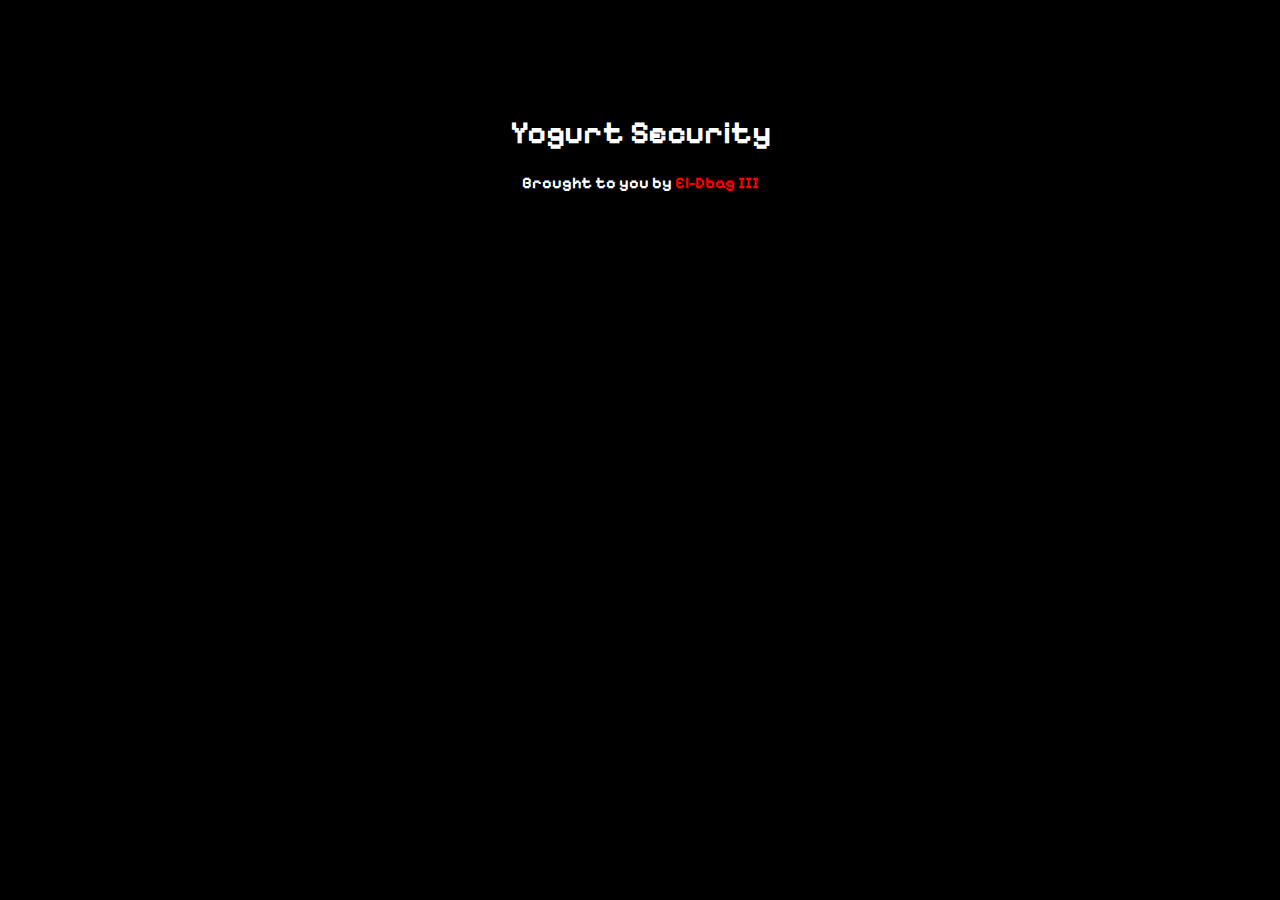
==== index.html @ 8daa19e5 "Update index.html" ====
<!DOCTYPE html>
<html>
<head>
    <link type="image/png" sizes="32x32" rel="icon" href="img/icons8-yogurt-32.png">
    <title>Yogurt Security</title>
    <link rel="stylesheet" href="styles.css">
</head>
<body>
    <h1>
        Yogurt Security
    </h1>
    <h4>
        Brought to you by&nbsp;<a href="https://yogsec.com/docs/owner">El-Dbag III</a>
    </h4>
</body>
<script data-name="BMC-Widget" data-cfasync="false" src="https://cdnjs.buymeacoffee.com/1.0.0/widget.prod.min.js" data-id="spongepanto" data-description="Support me on Buy me a coffee!" data-message="Be a G, Donate (it's for a good cause)" data-color="#FF5F5F" data-position="Right" data-x_margin="18" data-y_margin="18"></script>
<script src="script.js"></script>
</html>
---- styles.css ----
@import url('https://fonts.googleapis.com/css2?family=Pixelify+Sans:wght@400..700&display=swap');
h1 {
    display: flex;
    justify-content: center;
    align-items: center;
    margin-top: 9%;
    font-family: "Pixelify Sans", sans-serif;
    color: white;
}
h4 {
    display: flex;
    justify-content: center;
    align-items: center;
    margin-top: 1%;
    font-family: "Pixelify Sans", sans-serif;
    color: white;
}
body {
    background-color: black;
}
a {
    color: red;
    text-decoration: none;
}
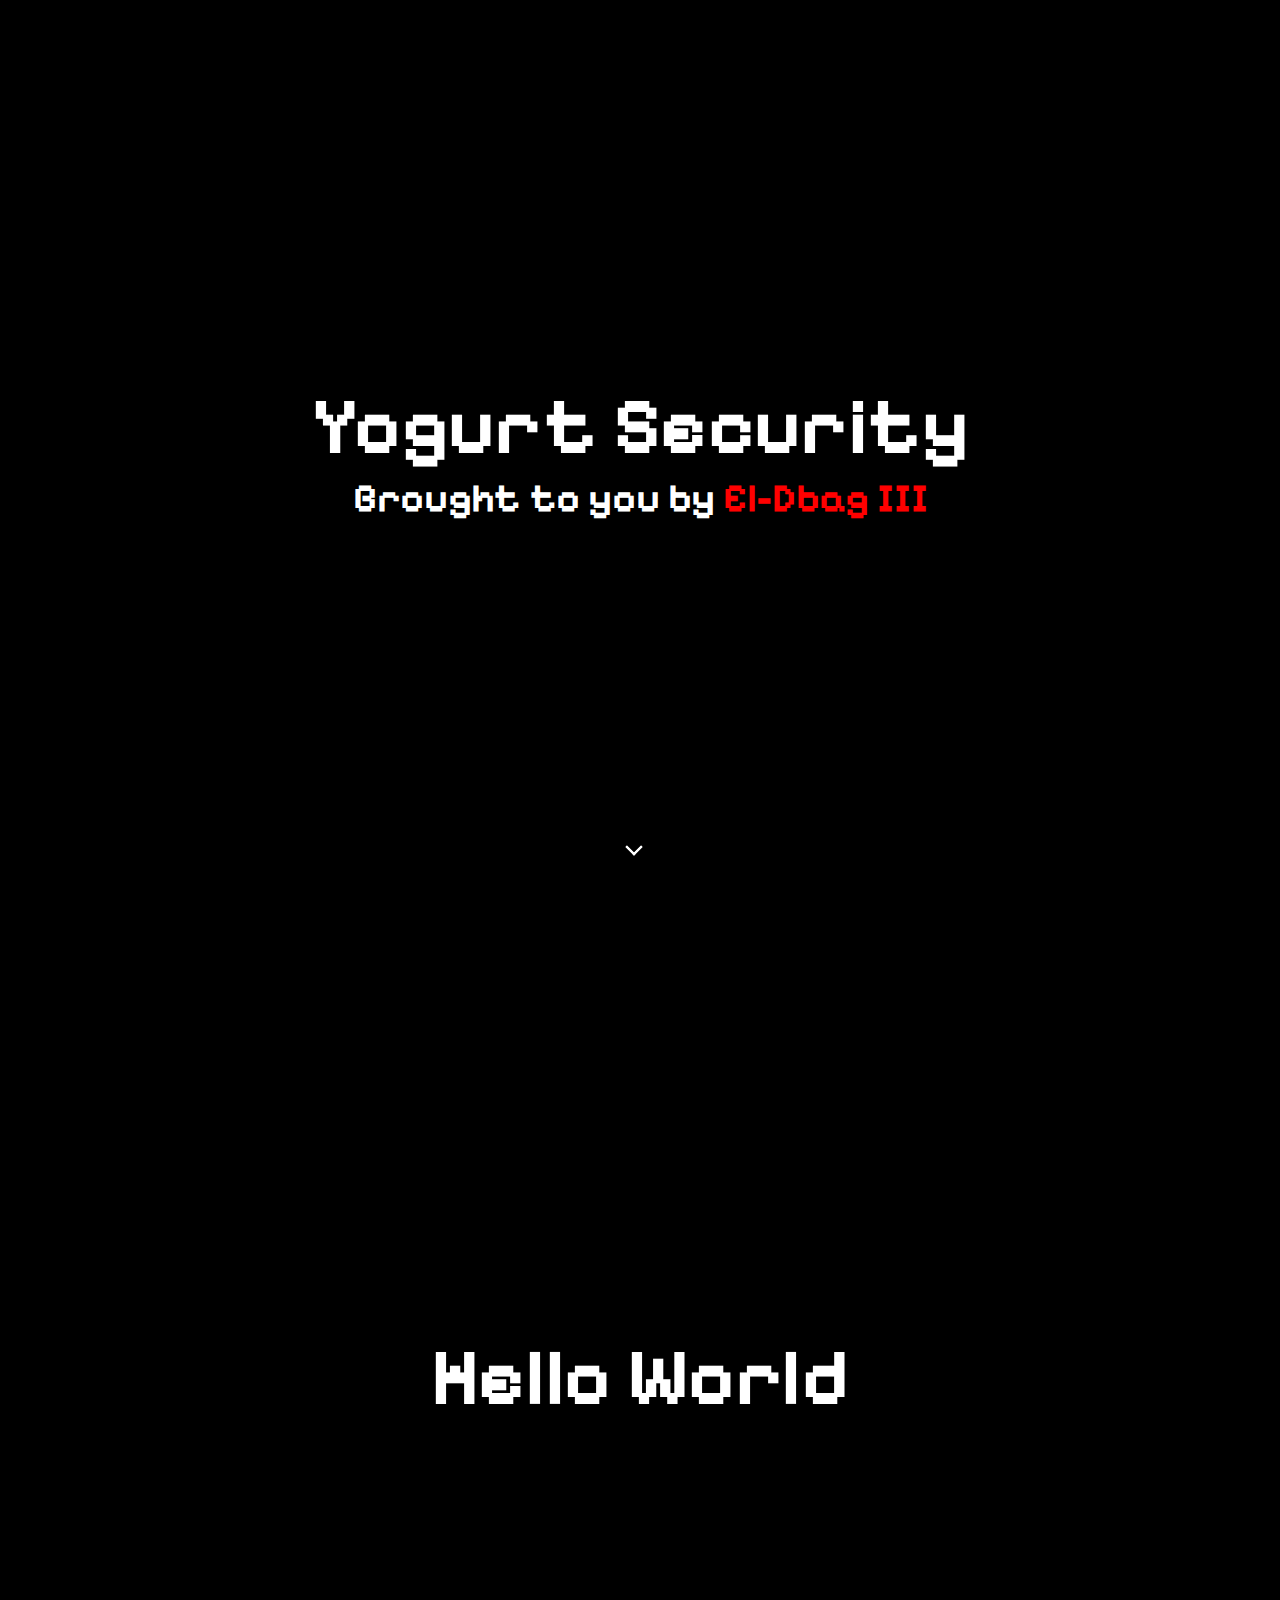
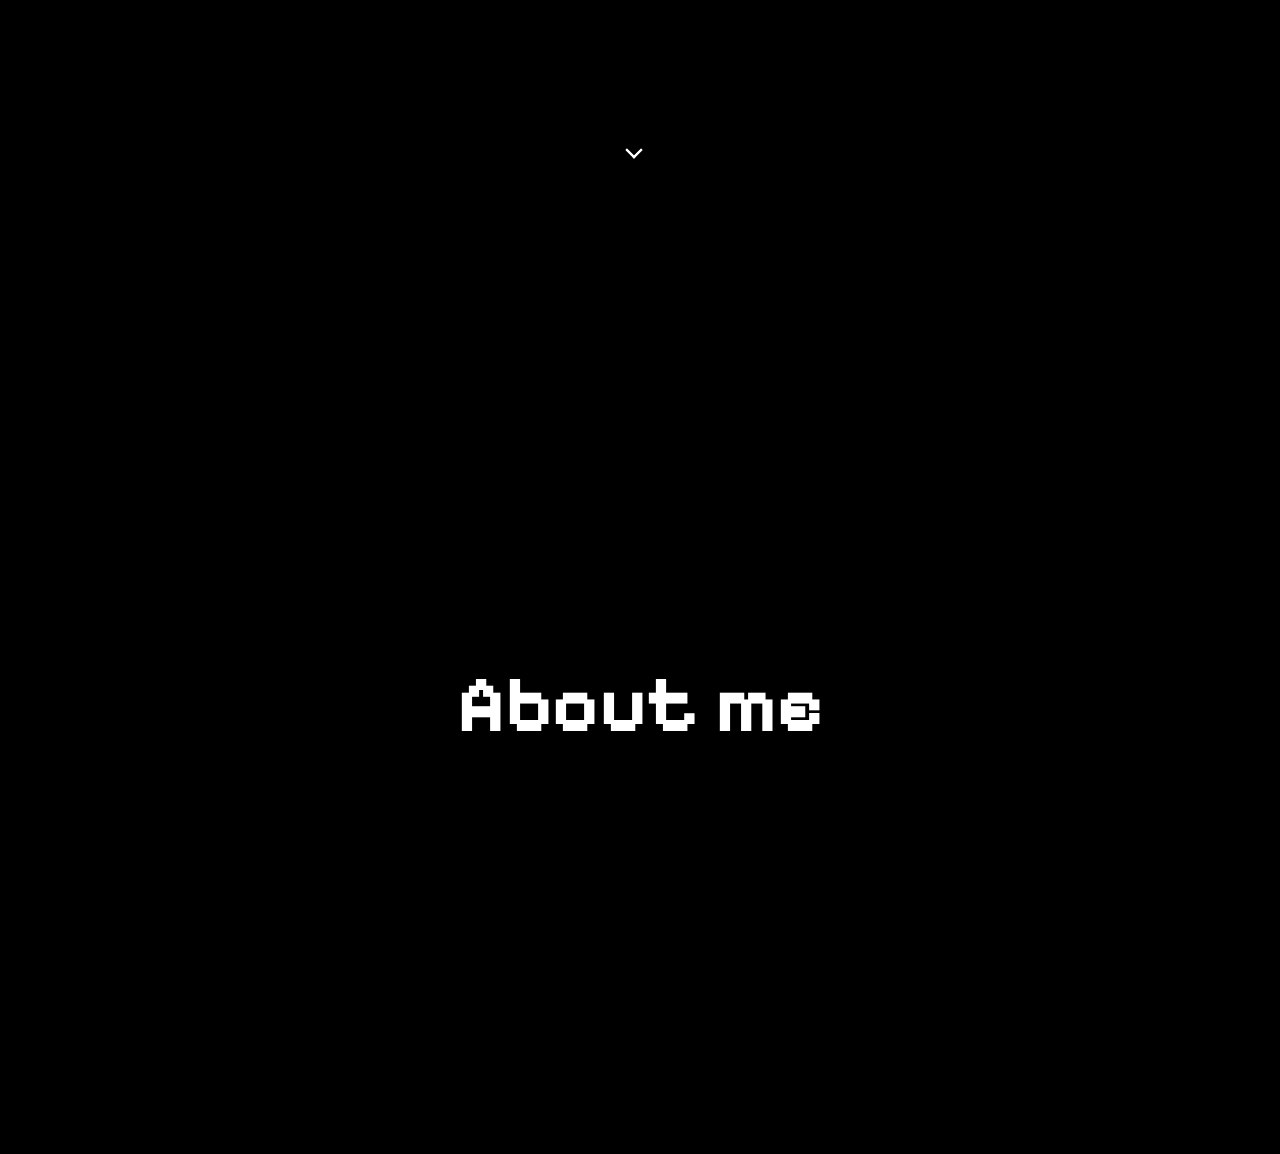
==== commit edf52169: "Update index.html" ====
--- a/index.html
+++ b/index.html
@@ -1,18 +1,44 @@
 <!DOCTYPE html>
 <html>
 <head>
-    <link type="image/png" sizes="32x32" rel="icon" href="img/icons8-yogurt-32.png">
-    <title>Yogurt Security</title>
     <link rel="stylesheet" href="styles.css">
 </head>
 <body>
-    <h1>
-        Yogurt Security
-    </h1>
-    <h4>
-        Brought to you by&nbsp;<a href="https://yogsec.com/docs/owner">El-Dbag III</a>
-    </h4>
+    <section id="sec-1" class="has-scroll-down">
+        <div class="container">
+            <h1>
+                Yogurt Security
+            </h1>
+            <h4>
+                Brought to you by&nbsp;<a href="https://yogsec.com/docs/owner">El-Dbag III</a>
+            </h4>
+            <a href="#sec-2" class="jump-button">
+                <div class="scroll-down"></div>
+            </a>
+        </div>
+    </section>
+    <section id="sec-2" class="has-scroll-down">
+        <div class="container">
+          <h1>Hello World</h1>
+            <a href="#sec-3" class="jump-button">  
+                <div class="scroll-down"></div>
+            </a>
+        </div>
+      </section>      
+    <section id="sec-3">
+        <div class="container">
+            <h1>About me</h1>
+        </div>
+    </section>
+    <script>document.querySelector('.scroll-down').addEventListener('click', function() {
+        var currentSection = document.elementFromPoint(window.innerWidth / 2, window.innerHeight / 2).closest('section');
+        var nextSection = currentSection.nextElementSibling;
+        if (nextSection) {
+          nextSection.scrollIntoView({ behavior: 'smooth' });
+        }
+      });
+      </script>
+    <script data-name="BMC-Widget" data-cfasync="false" src="https://cdnjs.buymeacoffee.com/1.0.0/widget.prod.min.js" data-id="spongepanto" data-description="Support me on Buy me a coffee!" data-message="Be a G, donate (it's for a good cause)" data-color="Red" data-position="Right" data-x_margin="18" data-y_margin="18"></script>
+<script src="script.js"></script>
 </body>
-<script data-name="BMC-Widget" data-cfasync="false" src="https://cdnjs.buymeacoffee.com/1.0.0/widget.prod.min.js" data-id="spongepanto" data-description="Support me on Buy me a coffee!" data-message="Be a G, Donate (it's for a good cause)" data-color="#FF5F5F" data-position="Right" data-x_margin="18" data-y_margin="18"></script>
-<script src="script.js"></script>
 </html>
--- a/styles.css
+++ b/styles.css
@@ -1,24 +1,127 @@
+/* Import your font (if desired) */
 @import url('https://fonts.googleapis.com/css2?family=Pixelify+Sans:wght@400..700&display=swap');
-h1 {
+
+/* Basic styles */
+h1, h4 {
     display: flex;
     justify-content: center;
     align-items: center;
-    margin-top: 9%;
+    margin: 0;
     font-family: "Pixelify Sans", sans-serif;
     color: white;
 }
-h4 {
+.container {
+    position: relative; /* Make container relative */
     display: flex;
+    flex-direction: column;
     justify-content: center;
-    align-items: center;
-    margin-top: 1%;
-    font-family: "Pixelify Sans", sans-serif;
-    color: white;
+    height: 100vh;
 }
+/* Body styles */
 body {
     background-color: black;
 }
+
+/* Link styles */
 a {
     color: red;
     text-decoration: none;
 }
+
+/* Add the button styling */
+* {
+    padding: 0;
+    margin: 0;
+    box-sizing: border-box;
+}
+html {
+    font-size: 40px;
+    font-family: "Montserrat";
+    scroll-behavior: smooth;
+}
+
+/* Section styles */
+section {
+  width: 100%;
+  display: flex;
+  align-items: center;
+  justify-content: center;
+  position: relative; /* Needed for button positioning */
+}
+
+#sec-1,
+#sec-2,
+#sec-3 {
+  background-color: black;
+}
+#sec-2 {
+  min-height: 106vh;
+}
+/* Scroll down button styles */
+/* Scroll down button styles */
+.scroll-down {
+  position: absolute; /* Position relative to the nearest positioned ancestor */
+  top: 285px; /* Position from the top */
+  left: 50%; /* Position from the left */
+  transform: translateX(-50%); /* Center horizontally */
+  
+  height: 80px; /* Height of the button */
+  width: 60px; /* Width of the button */
+  border: transparent; /* No border */
+  border-radius: 50px; /* Rounded corners */
+  
+  display: flex; /* Use flexbox for alignment */
+  justify-content: center; /* Center content horizontally */
+  align-items: center; /* Center content vertically */
+  
+  cursor: pointer; /* Change cursor to pointer on hover */
+  margin: 0; /* No margin */
+}
+
+/* Adjust the pseudo-elements' positions for centering */
+.scroll-down::before,
+.scroll-down::after {
+  content: "";
+  position: absolute;
+  top: 50%; /* Move them to the middle vertically */
+  height: 10px;
+  width: 10px;
+  transform: translate(-50%, -50%) rotate(45deg); /* Center them */
+  border: 2px solid white;
+  border-top: transparent;
+  border-left: transparent;
+  animation: scroll-down 1s ease-out infinite;
+}
+
+.has-scroll-down { /* New class */
+  position: relative; /* Needed for button positioning */
+}
+
+#sec-2.has-scroll-down {
+  /* Inherit styles from section */
+}
+.scroll-down::before {
+  animation-delay: 0.8s;
+}
+
+@keyframes scroll-down {
+  0% {
+    opacity: 0;
+  }
+  30% {
+    opacity: 1;
+  }
+  60% {
+    opacity: 1;
+  }
+  100% {
+    top: 90%;
+    opacity: 0;
+  }
+}
+
+/* Link styles (for the button) */
+.jump-button {
+  position: relative; /* Needed for button positioning */
+  display: block; /* Ensure the button is visible */
+}
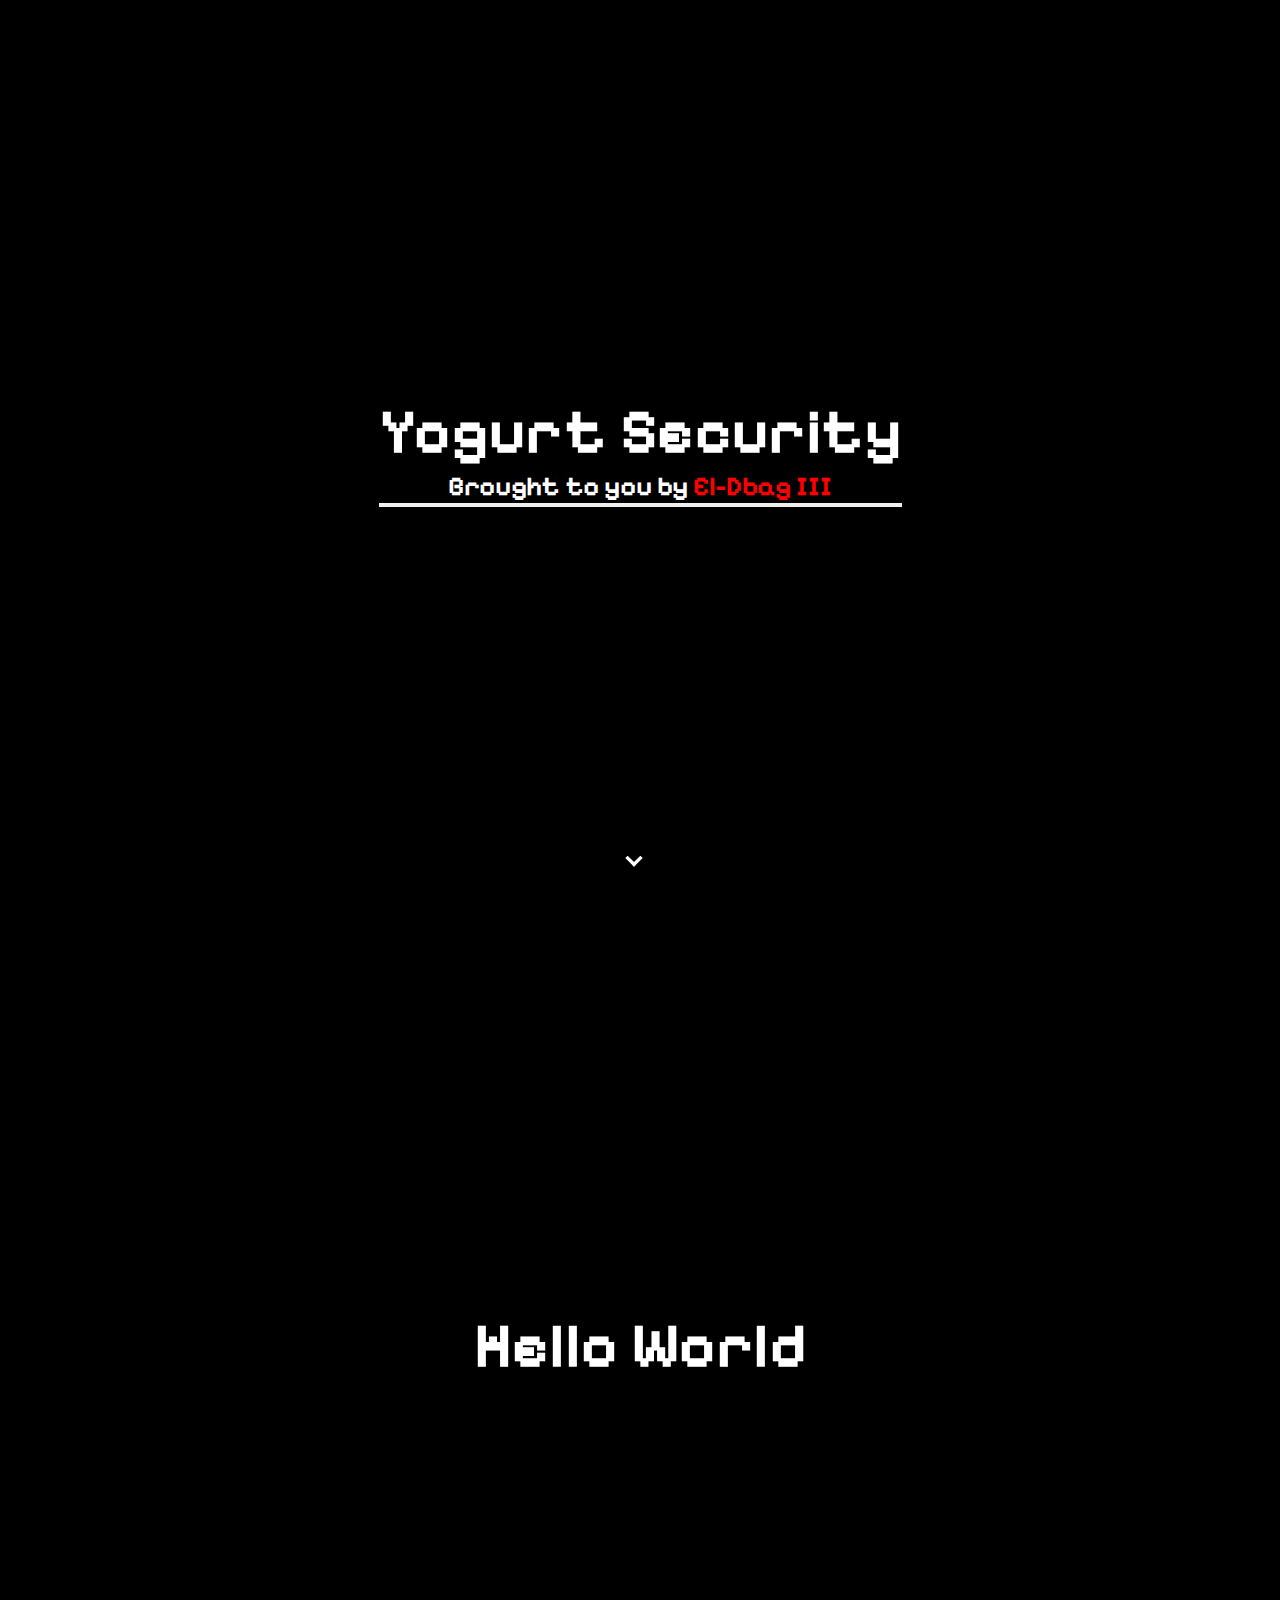
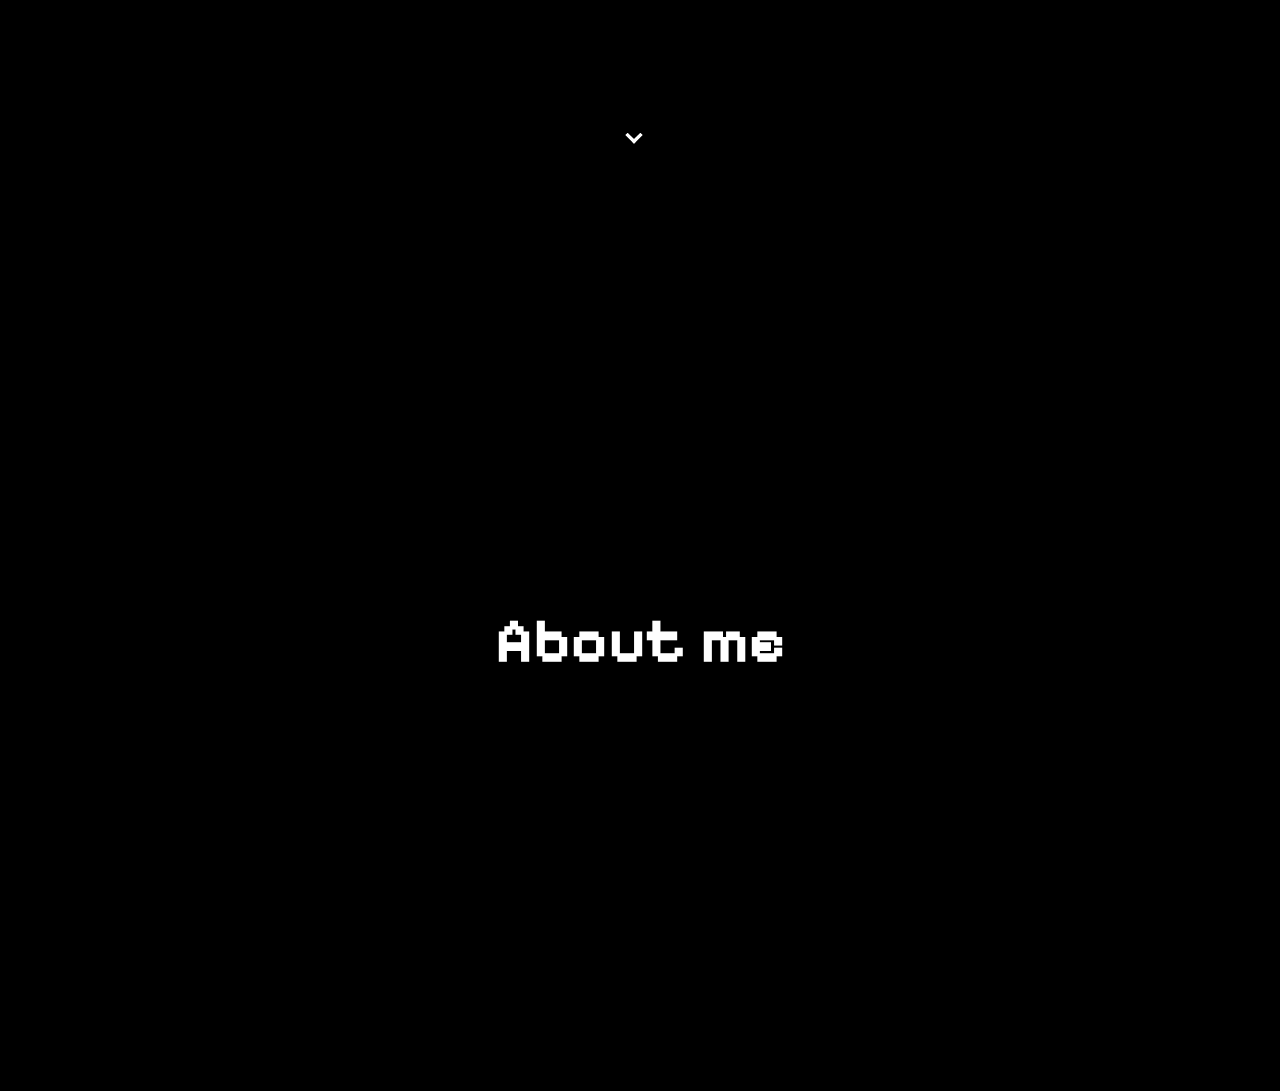
==== commit 016e1558: "Update index.html" ====
--- a/index.html
+++ b/index.html
@@ -12,6 +12,7 @@
             <h4>
                 Brought to you by&nbsp;<a href="https://yogsec.com/docs/owner">El-Dbag III</a>
             </h4>
+            <button id="men" class="secret-button" onclick="window.location.href='/secret/secret.html';"></button>
             <a href="#sec-2" class="jump-button">
                 <div class="scroll-down"></div>
             </a>
@@ -39,6 +40,7 @@
       });
       </script>
     <script data-name="BMC-Widget" data-cfasync="false" src="https://cdnjs.buymeacoffee.com/1.0.0/widget.prod.min.js" data-id="spongepanto" data-description="Support me on Buy me a coffee!" data-message="Be a G, donate (it's for a good cause)" data-color="Red" data-position="Right" data-x_margin="18" data-y_margin="18"></script>
-<script src="script.js"></script>
+    <script type="text/javascript">var $zoho=$zoho || {};$zoho.salesiq = $zoho.salesiq || {widgetcode:"siq0e92b20da8e1ba679281e5a3b1545fe51c43e73c2dc3f5aa1c133ce26a654993", values:{},ready:function(){}};var d=document;s=d.createElement("script");s.type="text/javascript";s.id="zsiqscript";s.defer=true;s.src="https://salesiq.zoho.com/widget";t=d.getElementsByTagName("script")[0];t.parentNode.insertBefore(s,t);d.write("<div id='zsiqwidget'></div>");</script>
+    <script src="script.js"></script>
 </body>
 </html>
--- a/styles.css
+++ b/styles.css
@@ -10,6 +10,12 @@
     font-family: "Pixelify Sans", sans-serif;
     color: white;
 }
+h1 {
+  font-size: 7vh;
+}
+h4 {
+  font-size: 3vh;
+}
 .container {
     position: relative; /* Make container relative */
     display: flex;
@@ -20,6 +26,8 @@
 /* Body styles */
 body {
     background-color: black;
+    margin: 0; /* Remove default body margin */
+    font-family: "Montserrat", sans-serif; /* Apply a fallback font */
 }
 
 /* Link styles */
@@ -35,8 +43,7 @@
     box-sizing: border-box;
 }
 html {
-    font-size: 40px;
-    font-family: "Montserrat";
+    font-size: 1rem; /* Base font size */
     scroll-behavior: smooth;
 }
 
@@ -48,34 +55,31 @@
   justify-content: center;
   position: relative; /* Needed for button positioning */
 }
-
 #sec-1,
 #sec-2,
 #sec-3 {
   background-color: black;
 }
 #sec-2 {
-  min-height: 106vh;
+  max-height: 99vh;
 }
 /* Scroll down button styles */
-/* Scroll down button styles */
 .scroll-down {
-  position: absolute; /* Position relative to the nearest positioned ancestor */
-  top: 285px; /* Position from the top */
-  left: 50%; /* Position from the left */
-  transform: translateX(-50%); /* Center horizontally */
+  position: absolute;
+  bottom: 1vh; /* Position from the bottom */
+  left: 50%;
+  transform: translateX(-50%);
+  top: 38vh;
+  height: 6vh; /* Adjusted height for better visibility */
+  width: 6vh;
+  border: transparent;
+  border-radius: 50%;
   
-  height: 80px; /* Height of the button */
-  width: 60px; /* Width of the button */
-  border: transparent; /* No border */
-  border-radius: 50px; /* Rounded corners */
+  display: flex;
+  justify-content: center;
+  align-items: center;
   
-  display: flex; /* Use flexbox for alignment */
-  justify-content: center; /* Center content horizontally */
-  align-items: center; /* Center content vertically */
-  
-  cursor: pointer; /* Change cursor to pointer on hover */
-  margin: 0; /* No margin */
+  cursor: pointer;
 }
 
 /* Adjust the pseudo-elements' positions for centering */
@@ -83,23 +87,16 @@
 .scroll-down::after {
   content: "";
   position: absolute;
-  top: 50%; /* Move them to the middle vertically */
-  height: 10px;
-  width: 10px;
-  transform: translate(-50%, -50%) rotate(45deg); /* Center them */
-  border: 2px solid white;
+  top: 1vh;
+  height: 1vh; /* Adjusted height */
+  width: 1vh; /* Adjusted width */
+  transform: translate(-50%, -50%) rotate(45deg);
+  border: 0.35vh solid white; /* Adjusted border width */
   border-top: transparent;
   border-left: transparent;
   animation: scroll-down 1s ease-out infinite;
 }
 
-.has-scroll-down { /* New class */
-  position: relative; /* Needed for button positioning */
-}
-
-#sec-2.has-scroll-down {
-  /* Inherit styles from section */
-}
 .scroll-down::before {
   animation-delay: 0.8s;
 }
@@ -122,6 +119,6 @@
 
 /* Link styles (for the button) */
 .jump-button {
-  position: relative; /* Needed for button positioning */
-  display: block; /* Ensure the button is visible */
+  position: relative;
+  display: block;
 }
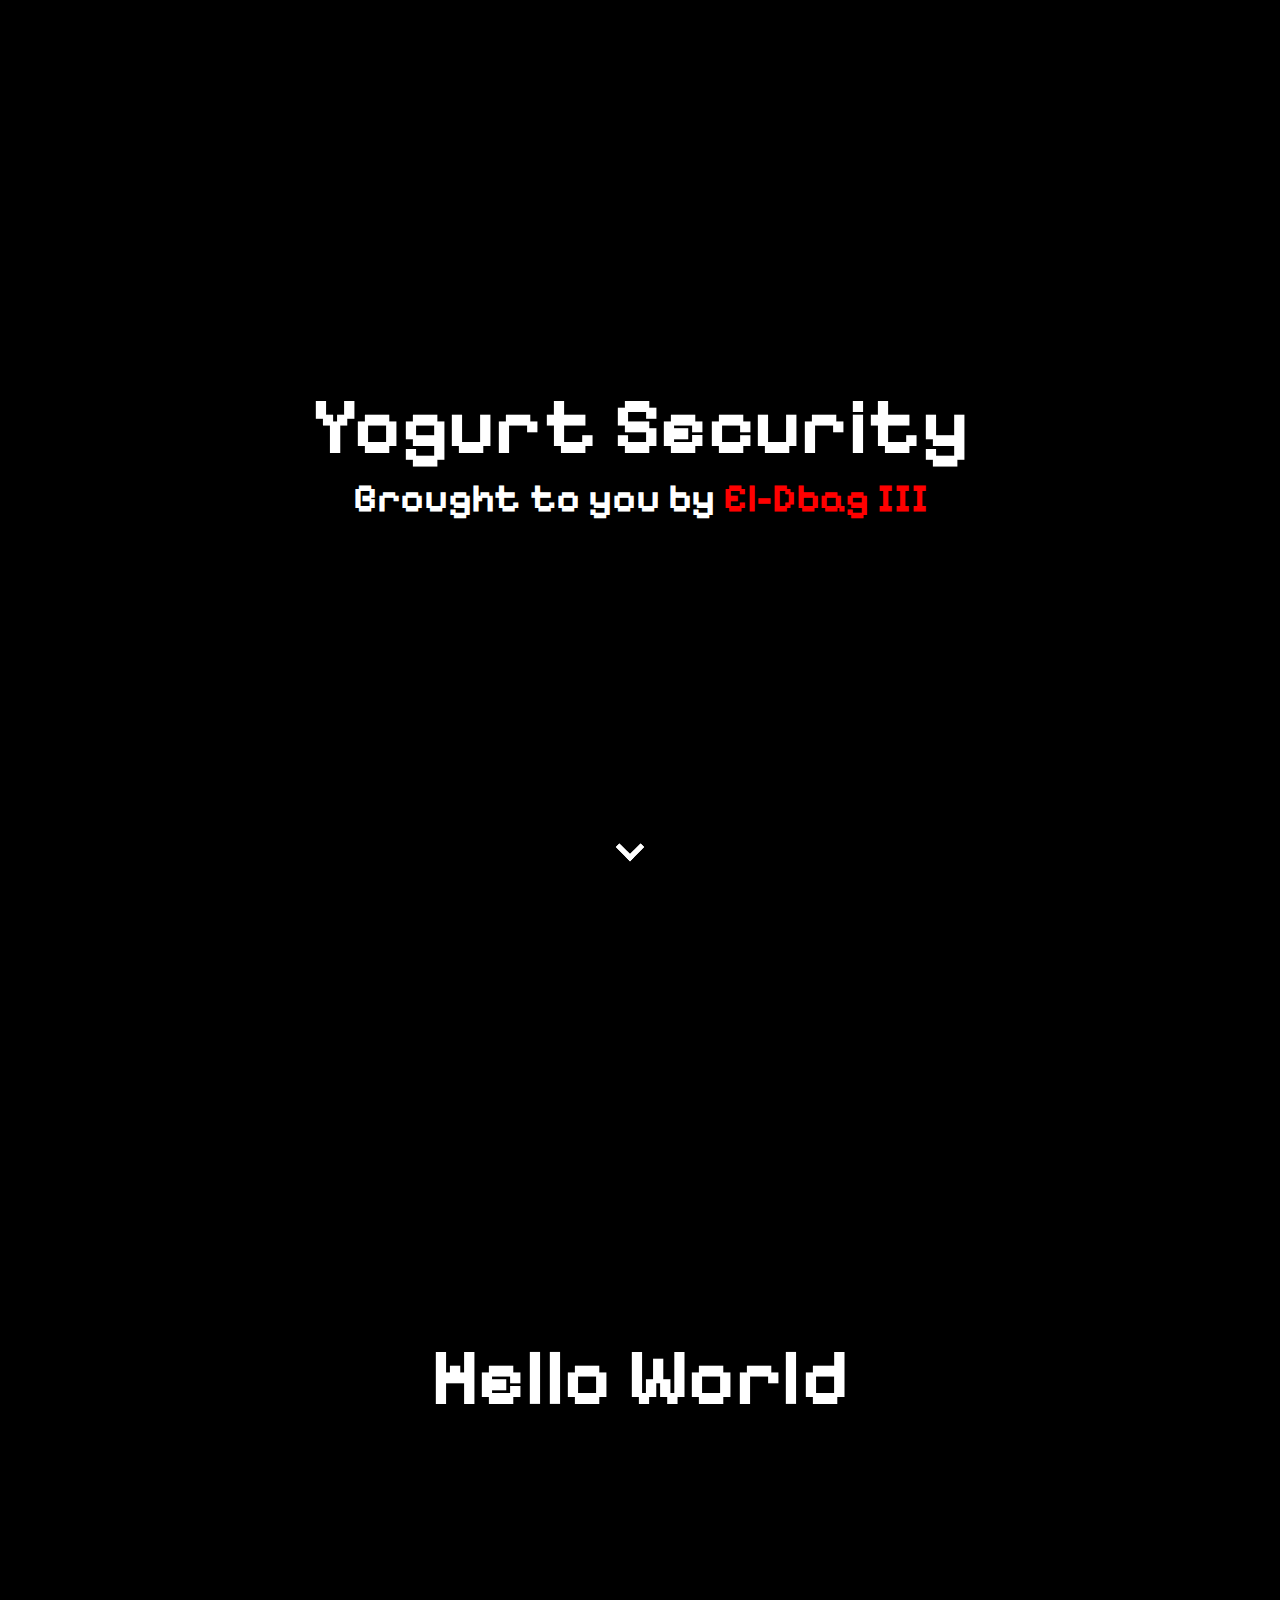
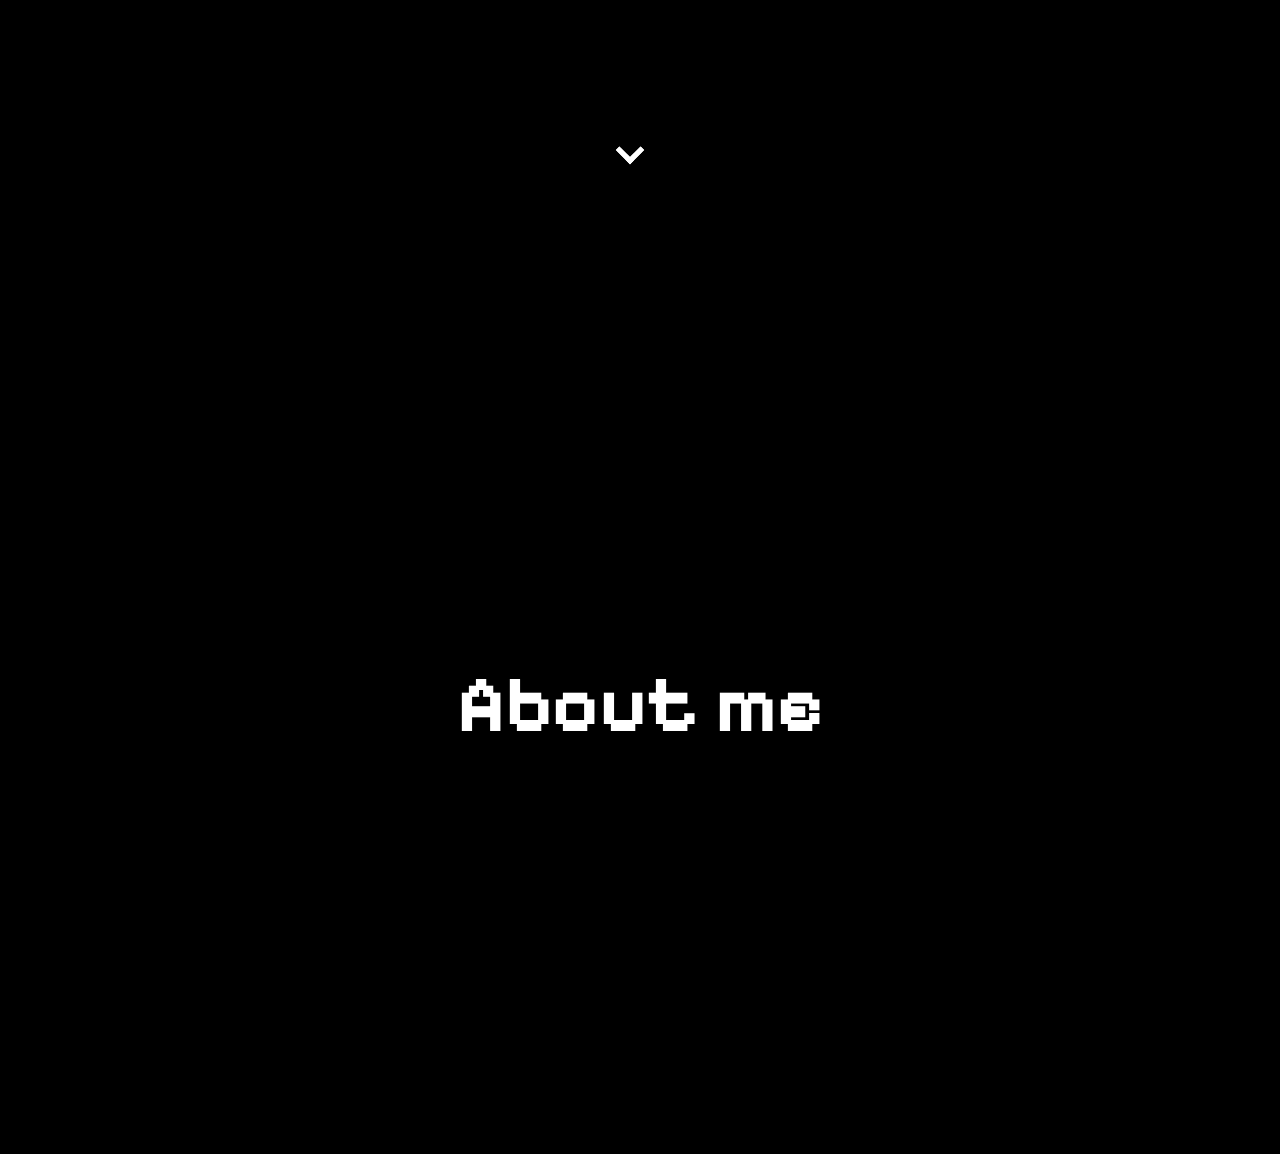
==== commit d283abca: "Update index.html" ====
--- a/index.html
+++ b/index.html
@@ -39,8 +39,6 @@
         }
       });
       </script>
-    <script data-name="BMC-Widget" data-cfasync="false" src="https://cdnjs.buymeacoffee.com/1.0.0/widget.prod.min.js" data-id="spongepanto" data-description="Support me on Buy me a coffee!" data-message="Be a G, donate (it's for a good cause)" data-color="Red" data-position="Right" data-x_margin="18" data-y_margin="18"></script>
-    <script type="text/javascript">var $zoho=$zoho || {};$zoho.salesiq = $zoho.salesiq || {widgetcode:"siq0e92b20da8e1ba679281e5a3b1545fe51c43e73c2dc3f5aa1c133ce26a654993", values:{},ready:function(){}};var d=document;s=d.createElement("script");s.type="text/javascript";s.id="zsiqscript";s.defer=true;s.src="https://salesiq.zoho.com/widget";t=d.getElementsByTagName("script")[0];t.parentNode.insertBefore(s,t);d.write("<div id='zsiqwidget'></div>");</script>
-    <script src="script.js"></script>
+    <script data-name="BMC-Widget" data-cfasync="false" src="https://cdnjs.buymeacoffee.com/1.0.0/widget.prod.min.js" data-id="spongepanto" data-description="Support me on Buy me a coffee!" data-message="Be a G, donate (it's for a good cause)" data-color="Red" data-position="Right" data-x_margin="18" data-y_margin="18"></script>    <script src="script.js"></script>
 </body>
 </html>
--- a/styles.css
+++ b/styles.css
@@ -10,12 +10,6 @@
     font-family: "Pixelify Sans", sans-serif;
     color: white;
 }
-h1 {
-  font-size: 7vh;
-}
-h4 {
-  font-size: 3vh;
-}
 .container {
     position: relative; /* Make container relative */
     display: flex;
@@ -26,8 +20,6 @@
 /* Body styles */
 body {
     background-color: black;
-    margin: 0; /* Remove default body margin */
-    font-family: "Montserrat", sans-serif; /* Apply a fallback font */
 }
 
 /* Link styles */
@@ -43,7 +35,8 @@
     box-sizing: border-box;
 }
 html {
-    font-size: 1rem; /* Base font size */
+    font-size: 40px;
+    font-family: "Montserrat";
     scroll-behavior: smooth;
 }
 
@@ -55,31 +48,34 @@
   justify-content: center;
   position: relative; /* Needed for button positioning */
 }
+
 #sec-1,
 #sec-2,
 #sec-3 {
   background-color: black;
 }
 #sec-2 {
-  max-height: 99vh;
+  min-height: 106vh;
 }
 /* Scroll down button styles */
+/* Scroll down button styles */
 .scroll-down {
-  position: absolute;
-  bottom: 1vh; /* Position from the bottom */
-  left: 50%;
-  transform: translateX(-50%);
-  top: 38vh;
-  height: 6vh; /* Adjusted height for better visibility */
-  width: 6vh;
-  border: transparent;
-  border-radius: 50%;
+  position: absolute; /* Position relative to the nearest positioned ancestor */
+  top: 285px; /* Position from the top */
+  left: 50%; /* Position from the left */
+  transform: translateX(-50%); /* Center horizontally */
   
-  display: flex;
-  justify-content: center;
-  align-items: center;
+  height: 80px; /* Height of the button */
+  width: 60px; /* Width of the button */
+  border: transparent; /* No border */
+  border-radius: 50px; /* Rounded corners */
   
-  cursor: pointer;
+  display: flex; /* Use flexbox for alignment */
+  justify-content: center; /* Center content horizontally */
+  align-items: center; /* Center content vertically */
+  
+  cursor: pointer; /* Change cursor to pointer on hover */
+  margin: 0; /* No margin */
 }
 
 /* Adjust the pseudo-elements' positions for centering */
@@ -87,18 +83,25 @@
 .scroll-down::after {
   content: "";
   position: absolute;
-  top: 1vh;
-  height: 1vh; /* Adjusted height */
-  width: 1vh; /* Adjusted width */
-  transform: translate(-50%, -50%) rotate(45deg);
-  border: 0.35vh solid white; /* Adjusted border width */
+  top: 50%; /* Move them to the middle vertically */
+  height: 15px;
+  width: 15px;
+  transform: translate(-50%, -50%) rotate(45deg); /* Center them */
+  border: 5px solid white;
   border-top: transparent;
   border-left: transparent;
-  animation: scroll-down 1s ease-out infinite;
+  animation: scroll-down 2s ease-out infinite;
 }
 
+.has-scroll-down { /* New class */
+  position: relative; /* Needed for button positioning */
+}
+
+#sec-2.has-scroll-down {
+  /* Inherit styles from section */
+}
 .scroll-down::before {
-  animation-delay: 0.8s;
+  animation-delay: 0.81s;
 }
 
 @keyframes scroll-down {
@@ -119,6 +122,32 @@
 
 /* Link styles (for the button) */
 .jump-button {
-  position: relative;
-  display: block;
+  position: relative; /* Needed for button positioning */
+  display: block; /* Ensure the button is visible */
 }
+/* Override the inline styles for the chat icon */
+/* Override the inline styles for the chat icon */
+.bmc-widget {
+  position: fixed !important;
+  right: auto !important; /* Reset any right positioning */
+  left: 0 !important; /* Align to the left */
+  /* You can also adjust other properties like top, bottom, z-index, etc. */
+}
+.zsiq_floatmain {
+  top: 1.5% !important;
+  bottom: auto !important;
+  right: 18px !important
+  }
+.secret-button {
+  position: absolute;
+    top: 10px; /* Adjust this value to position the button vertically */
+    left: 10px; /* Adjust this value to position the button horizontally */
+    background-color: black; /* Set background color to black */
+    color:black; /* Set text color to black */
+    border: none; /* Remove border */
+    padding: 10px 15px; /* Adjust padding for button size */
+    font-family: "Pixelify Sans", sans-serif; /* Use specified font */
+    font-size: 16px; /* Set font size */
+    cursor: pointer; /* Show pointer cursor on hover */
+    z-index: 9999; /* Ensure the button is on top of other elements */
+}
